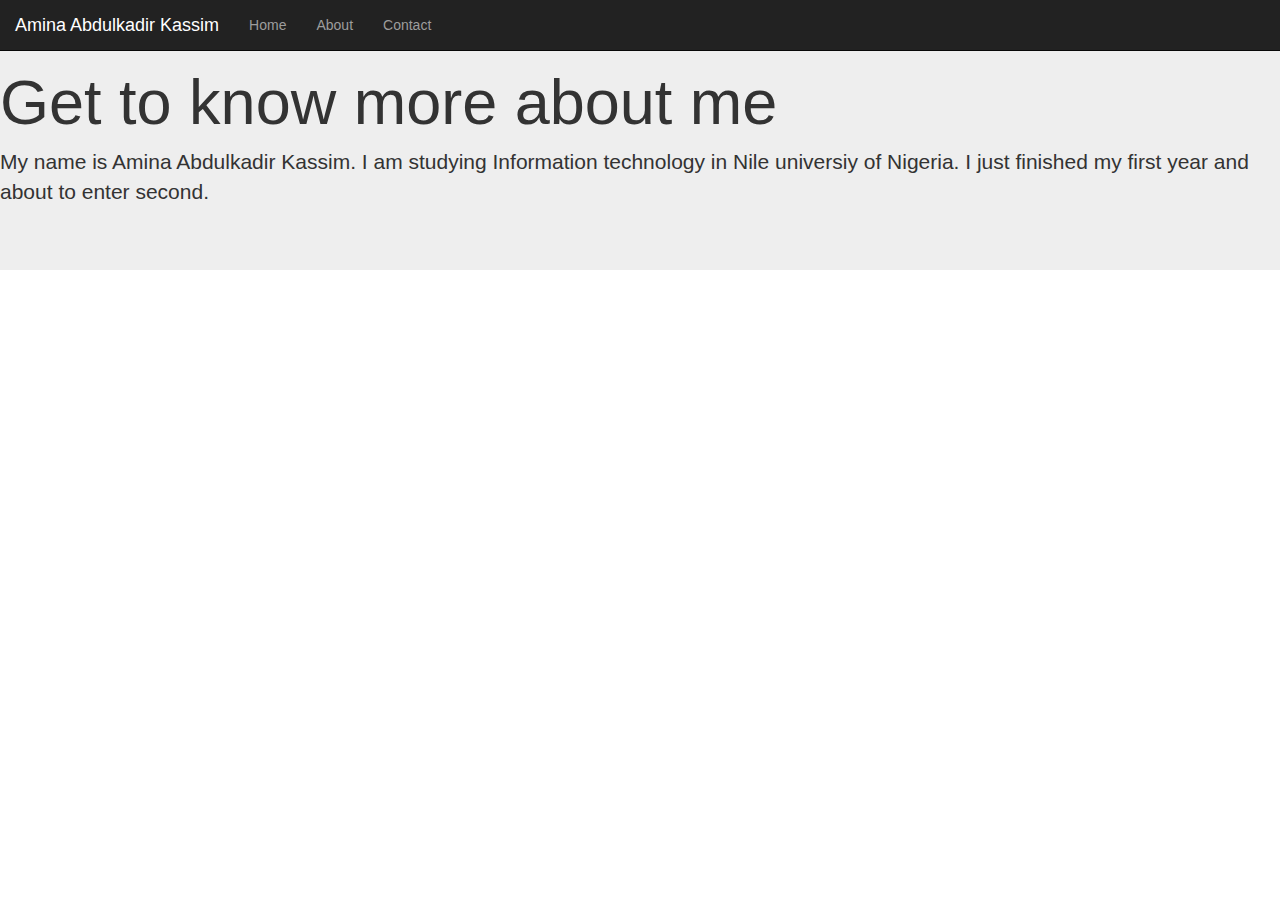
==== About.html @ ce70047a "Add files via upload" ====
<!DOCTYPE html>
<html lang="en">
<head>
    <link rel="stylesheet" type="text/css" href="css/bootstrap.css">
    <link rel="stylesheet" type="text/css" href="css/style.css">
    <meta charset="UTF-8">
    <meta name="viewport" content="width=devie-width, initial-scale=1.0">
    <title>Document</title>
</head>
<body>
    <nav class="navbar navbar-inverse navbar-fixed-top">
        <div class="container-fluid">
          <div class="navbar-header">
            <a class="navbar-brand" href="#">Amina Abdulkadir Kassim</a>
          </div>
          <ul class="nav navbar-nav">
            <!--<li class="active"><a href="#">Amina</a></li> -->
            <li><a href="index.html">Home</a></li>
            <li><a href="about.html">About</a></li>
            <li><a href="Contact.html">Contact</a></li>
          </ul>
        </div>
      </nav> 
      <!-- <main class="container">
        <section>
             <h2>Hello,I'm <span class="myname">Amina<span></h2>
             <h3>Information Technologist</h3>
        </section>
    </main>
    <footer>
        <section class="footer">
           <form  class="form-horizontal" role="form">
            <div class="form-group">   
             <label class="control-label col-sm-2" for ="email" placeholder="Enter email">
              <div class="col-sm-10">
                  <input type="email" class="form-control" id="email" placeholder="Enter email">
      </div>
    </div>
    <div class="form-group">
        <label class="control-label col-sm-2" for="pwd">Name:</label>
        <div class="col-sm-10">
            <input type="text" class="form control" id="pwd" placeholder="Enter Name">
        </div>
        <div class ="form group">
            <label class="control-label col-sm-2" for="pwd">Message:</label>
            <div class="col-sm-10">
                <input type="text area" class="form control" id="pwd" placeholder="Message">
            </div>
        </div>

    </div>
</div>
 <div class="form-group">
      <div class="col-sm-offset-2 col-sm-10">
          <button type="Submit" class="btn btn-default">Submit</button>
      </div>
    </div>
</form>
</section>
</footer -->
<div class="jumbotron">
    <h1>Get to know more about me</h1>
    <p>My name is Amina Abdulkadir Kassim. I am studying Information technology in Nile universiy of Nigeria. I just finished my first year and about to enter second.</p>
</div>
</div>
</body>
</html>
---- css/style.css ----
.navbar {
	position: fixed;
	width: 100%;
}
section {
	display: flex;
	flex-direction: column;
	justify-content: center;
	align-items: center;
	height: 100vh;
	width: 100%;
}

.avarta {
	width: 250px;
	height: 250px;
	border-radius: 50%;
	/*filter: drop-shadow(30px 10px 4px crimson);
	/*filter: drop-shadow(0 0 0.75rem crimson);*/
}

section h2, section h3 {
	text-align: center;
	margin-bottom: 0;
	padding-bottom: 0;
}

section h3 {
	margin-top: 3px;
}

.myname {
	border-bottom: solid 5px crimson;
}
.footer{
	background-color: black;
}
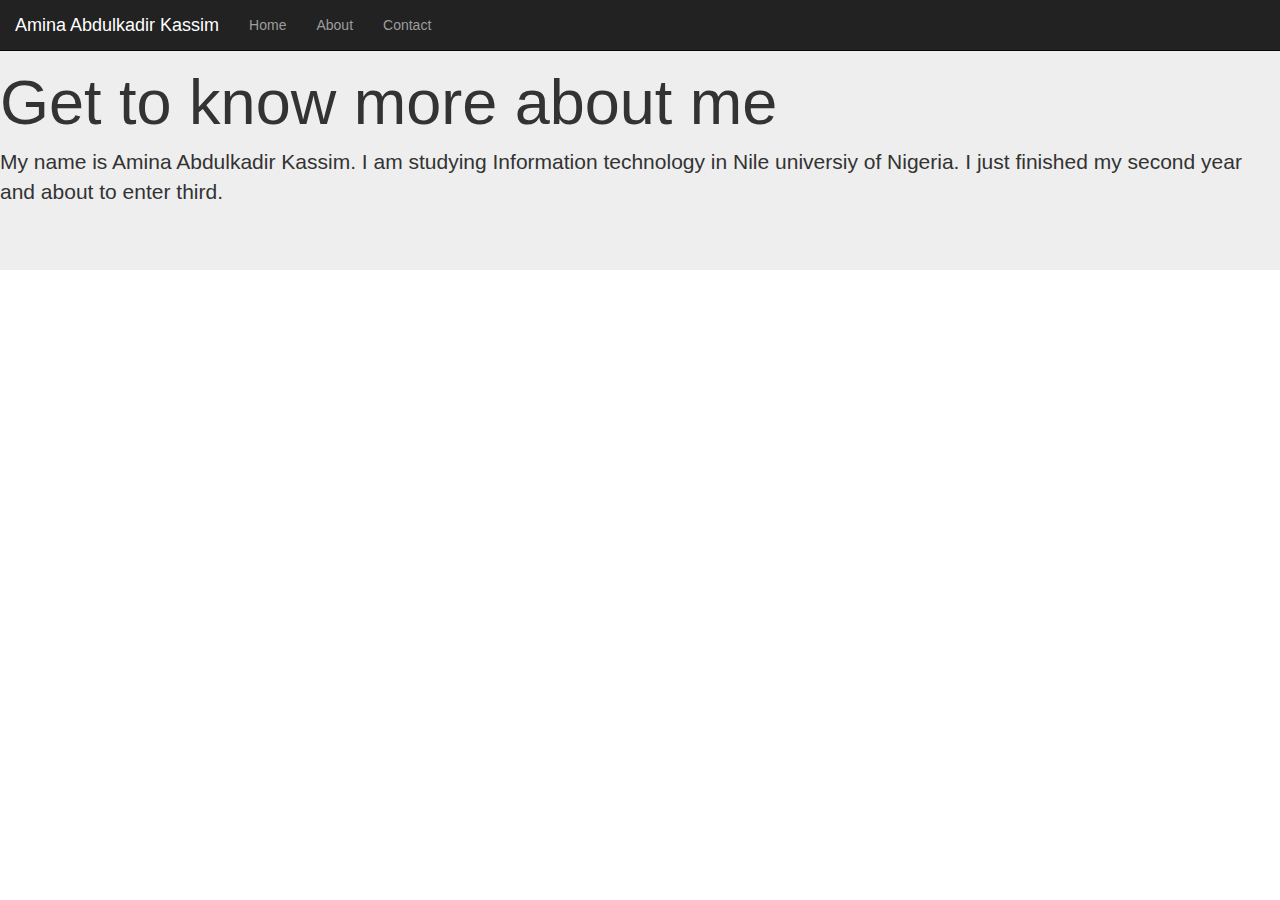
==== commit 4f69c553: "Update About.html" ====
--- a/About.html
+++ b/About.html
@@ -60,8 +60,8 @@
 </footer -->
 <div class="jumbotron">
     <h1>Get to know more about me</h1>
-    <p>My name is Amina Abdulkadir Kassim. I am studying Information technology in Nile universiy of Nigeria. I just finished my first year and about to enter second.</p>
+    <p>My name is Amina Abdulkadir Kassim. I am studying Information technology in Nile universiy of Nigeria. I just finished my second year and about to enter third.</p>
 </div>
 </div>
 </body>
-</html>+</html>
